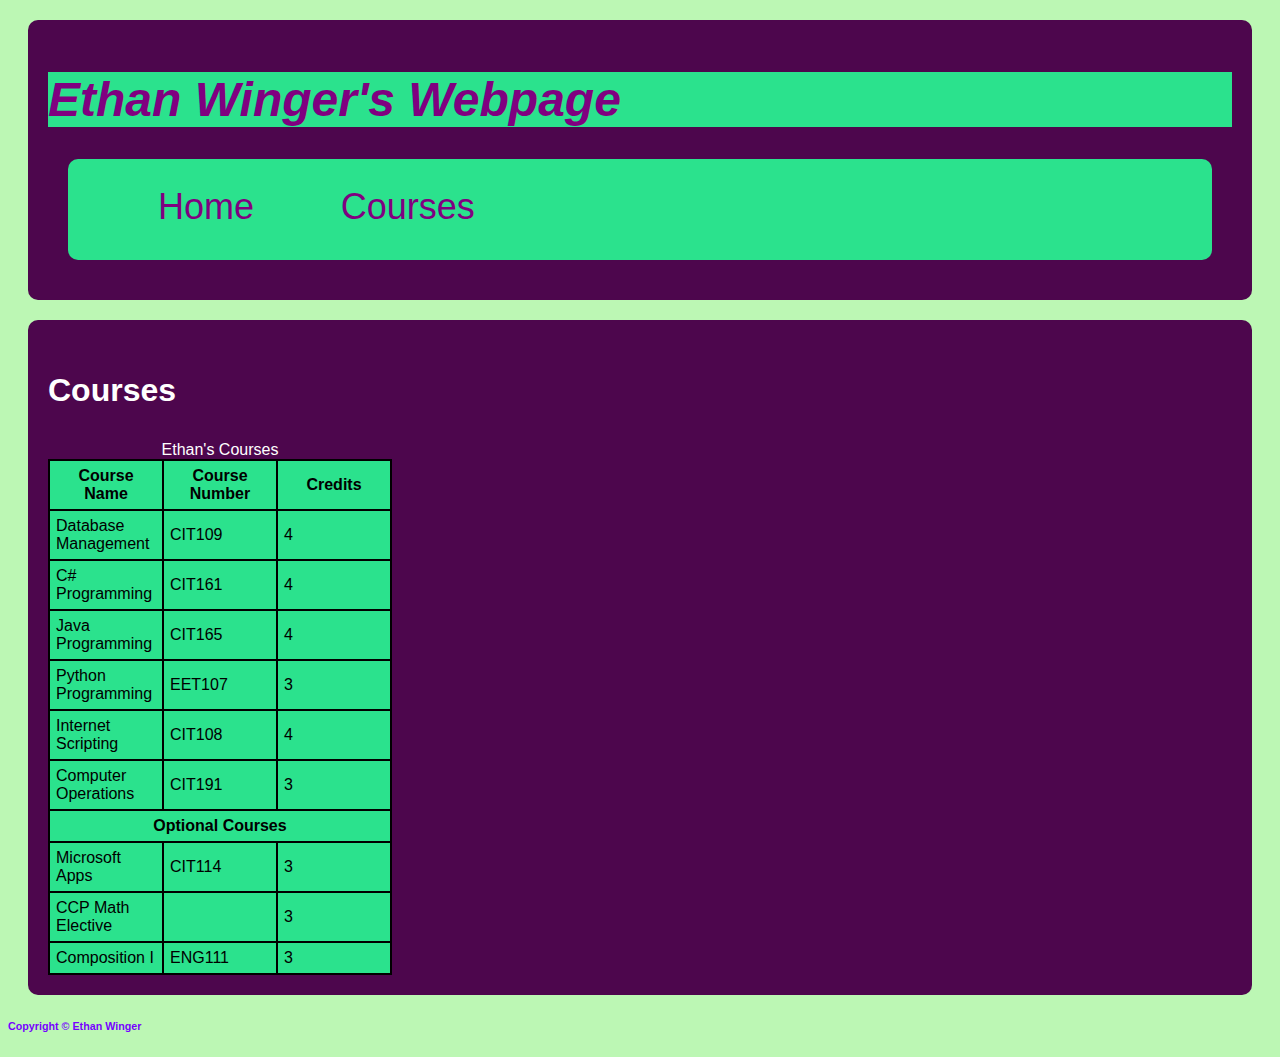
==== courses.html @ 21640f7b "Add Table of Courses" ====
<!DOCTYPE html>

<html lang="en">

    <!--Head Section-->
   <head>
        <meta charset="UTF-8">
        <meta name="description" content="This is a page about Ethan Winger.">
        <meta name="keywords" content="Ethan, Winger, Ethan Winger">
        <title>Ethan Winger's Webpage</title>
        <link rel="stylesheet" href="mystyle.css">
   </head>

   <!--Body-->
   <body>
        <header>
          <h1><strong>Ethan Winger's Webpage</strong></h1>

          <nav>
               <ul>
                    <li><a href="index.html">Home</a></li>
                    <li><a href="courses.html">Courses</a></li>
               </ul>
          </nav>

        </header>
        
        <div>
          <!--Courses-->
          <h3>Courses</h3>
          <body>
          
               <table>
                    <caption>Ethan's Courses</caption>
                    <tr>
                         <th>Course Name</th>
                         <th>Course Number</th>
                         <th>Credits</th>
                    </tr>
                    <tr>
                        <td>Database Management</td>
                        <td>CIT109</td>
                        <td>4</td>
                    </tr>
                    <tr>
                         <td>C# Programming</td>
                         <td>CIT161</td>
                         <td>4</td>
                    </tr>
                    <tr>
                         <td>Java Programming</td>
                         <td>CIT165</td>
                         <td>4</td>
                    </tr>
                    <tr>
                         <td>Python Programming</td>
                         <td>EET107</td>
                         <td>3</td>
                    </tr>
                    <tr>
                         <td>Internet Scripting</td>
                         <td>CIT108</td>
                         <td>4</td>
                    </tr>
                    <tr>
                         <td>Computer Operations</td>
                         <td>CIT191</td>
                         <td>3</td>
                    </tr>
                    <tr>
                         <th colspan="3">Optional Courses</th>
                    </tr>
                    <tr>
                         <td>Microsoft Apps</td>
                         <td>CIT114</td>
                         <td>3</td>
                    </tr>
                    <tr>
                         <td>CCP Math Elective</td>
                         <td></td>
                         <td>3</td>
                    </tr>
                    <tr>
                         <td>Composition I</td>
                         <td>ENG111</td>
                         <td>3</td>
                    </tr>
               </table>
          </div>
     </body>

        <!--Copyright-->
        <h6><footer>Copyright &copy; Ethan Winger</footer></h6>
   </body>

</html>
---- mystyle.css ----
div, header, #about, #pets, #hobbies {
    background-color: rgb(77, 6, 77);
    color: white;
    padding: 20px;
    margin: 20px;
    border-radius: 10px;
}

footer {
    color: rgb(119, 0, 255);
    font-size: 1em;
}

h1 {
    color: purple;
    background-color: rgb(43, 226, 141);
    font-size: 3em;
    font-style: italic;
}

h3 {
    font-size: 2em;
}   

p {
    font-size: 1.5em;
}

ul {
    list-style-type: square;
    font-size: 1.5em;
    line-height: 1.2em;
    
}

body {
    background-color: rgb(188, 247, 180);
    font-family:'Gill Sans', 'Gill Sans MT', Calibri, 'Trebuchet MS', sans-serif;
}

nav {
    background-color: rgb(43, 226, 141);
    color: white;
    padding: 10px;
    margin: 20px;
    border-radius: 10px;
    display:  block;
}

nav li {
    display: inline;
    padding: 40px;
    padding-right: 40px;
    font-size: 1.5em;
}

nav a:link, nav a:visited {
    text-decoration: none;
    color: purple;
}
nav a:hover {
    color: white;
}
nav a:active {
    color: black;
}
caption {
    caption-side: top;
}
table {
    border-collapse: collapse;
    
}
tr, td, th {
    border: solid 2px black;
    padding: 3px;
    background-color: rgb(43, 226, 141);
    color: black;
    padding: 6px;
    width: 100px;
}
tr:hover, td:hover, th:hover {
    background-color:rgb(21, 197, 115);
}
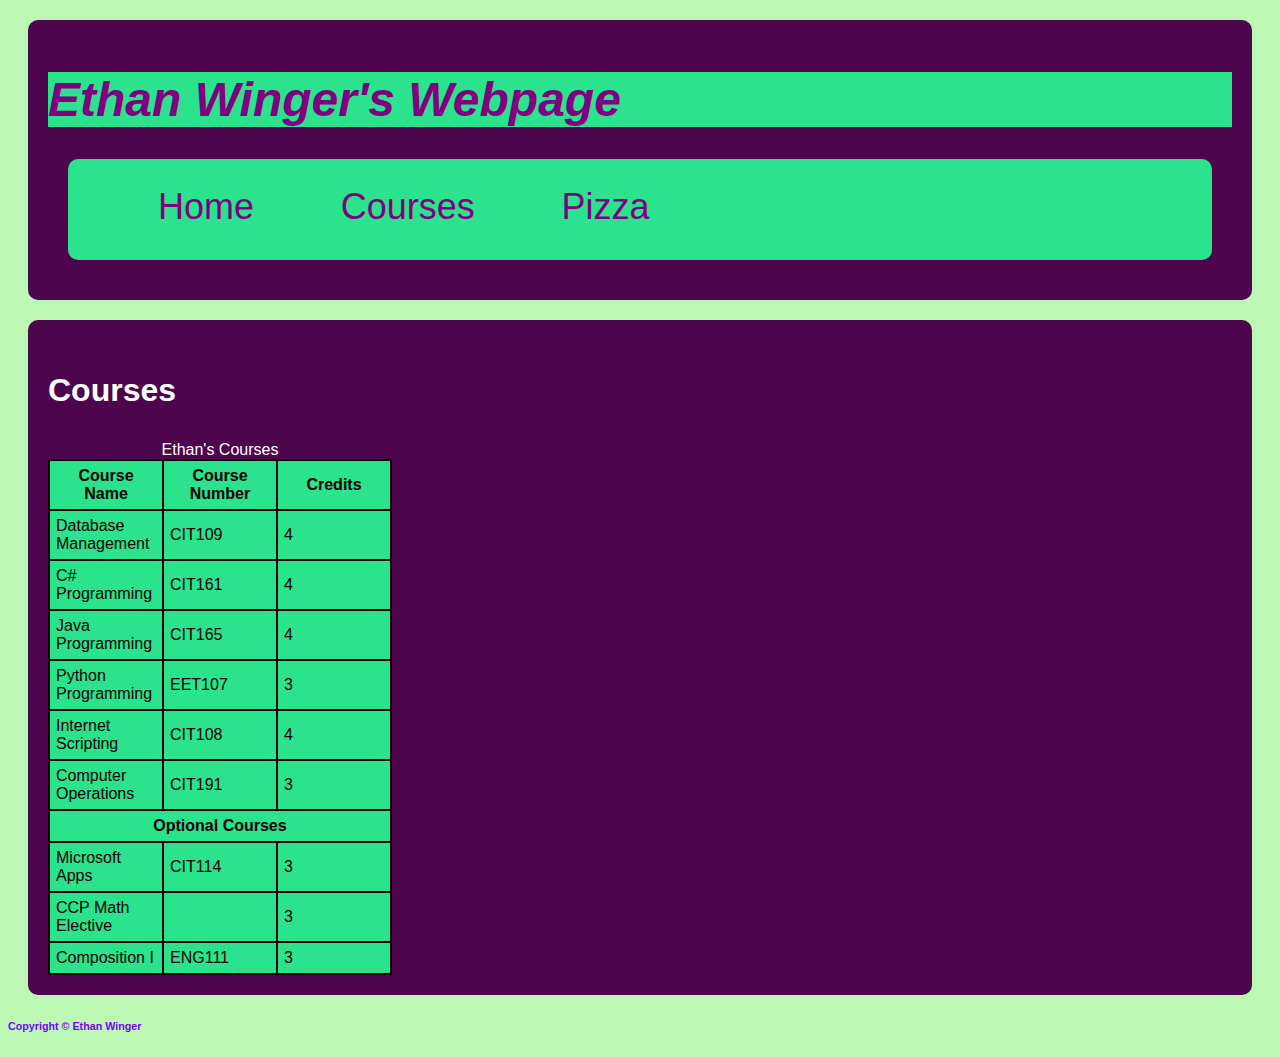
==== commit 84b6d376: "Added Pizza Form" ====
--- a/courses.html
+++ b/courses.html
@@ -20,6 +20,7 @@
                <ul>
                     <li><a href="index.html">Home</a></li>
                     <li><a href="courses.html">Courses</a></li>
+                    <li><a href="pizza_form.html">Pizza</a></li>
                </ul>
           </nav>
 
--- a/mystyle.css
+++ b/mystyle.css
@@ -1,4 +1,4 @@
-div, header, #about, #pets, #hobbies {
+div, header, #about, #pets, #hobbies, #purpleBack {
     background-color: rgb(77, 6, 77);
     color: white;
     padding: 20px;
@@ -81,4 +81,27 @@
 }
 tr:hover, td:hover, th:hover {
     background-color:rgb(21, 197, 115);
+}
+fieldset, #input {
+    border: solid 2px black;
+    color: black;
+    padding: 10px;
+    margin: 10px;
+    border-radius: 10px;
+    background-color: rgb(43, 226, 141);
+}
+p, label {
+    font-size: 1.5em;
+}
+input {
+    font-size: 1em;
+    padding: 2px;
+    margin: 2px;
+    border-radius: 2px;
+}
+#button {
+    padding: 10px;
+    margin: 10px;
+    border-radius: 10px;
+    font-size: 1.5em;
 }